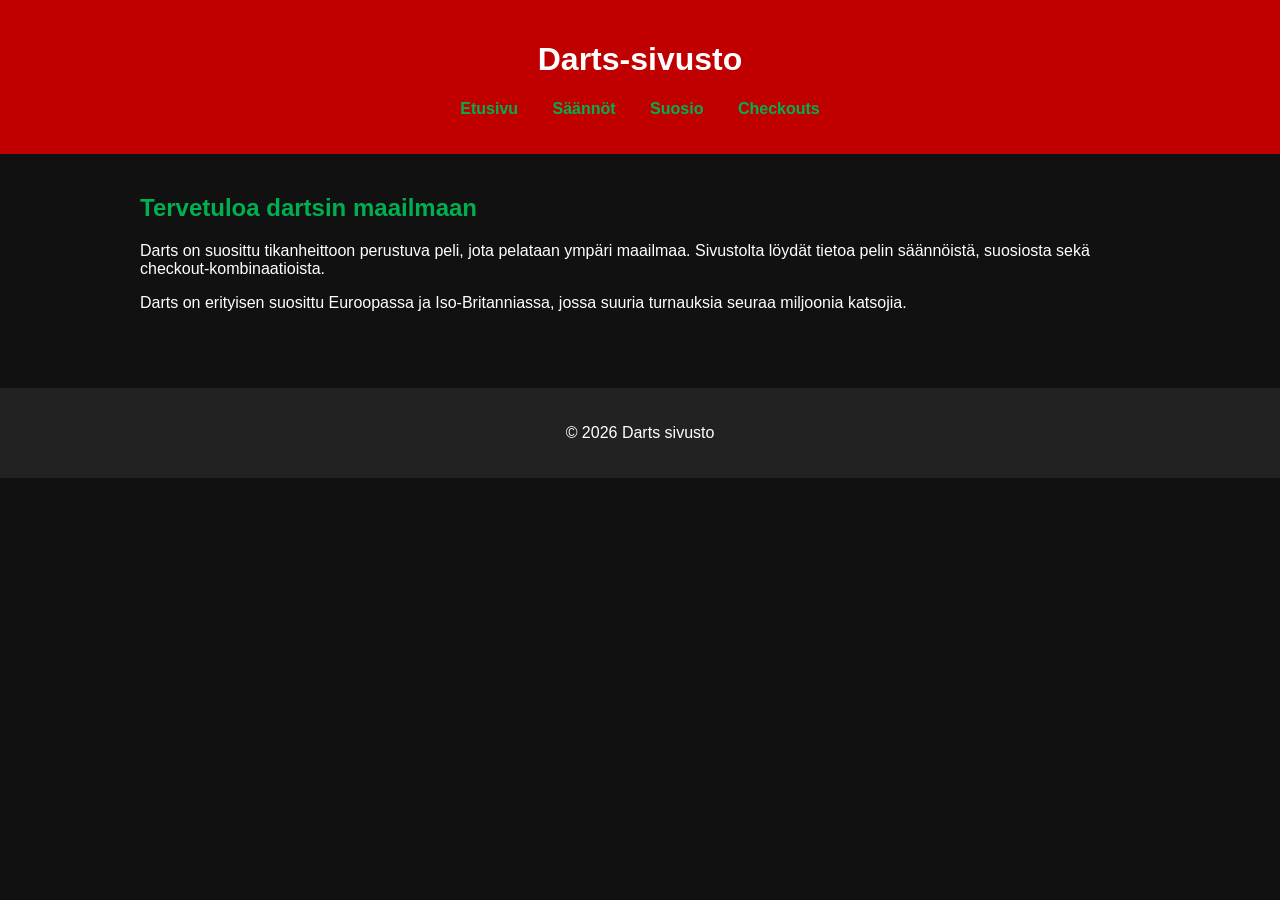
==== index.html @ c76c822b "Add files via upload" ====
<!DOCTYPE html>
<html lang="fi">
<head>
<meta charset="UTF-8">
<meta name="viewport" content="width=device-width, initial-scale=1.0">
<title>Darts - Etusivu</title>
<link rel="stylesheet" href="style.css">
</head>

<body>

<header>
<h1>Darts-sivusto</h1>

<nav>
<ul>
<li><a href="index.html">Etusivu</a></li>
<li><a href="rules.html">Säännöt</a></li>
<li><a href="popularity.html">Suosio</a></li>
<li><a href="checkouts.html">Checkouts</a></li>
</ul>
</nav>
</header>

<main>

<section class="hero">

<section>
<h2>Tervetuloa dartsin maailmaan</h2>

<p>
Darts on suosittu tikanheittoon perustuva peli, jota pelataan ympäri maailmaa.
Sivustolta löydät tietoa pelin säännöistä, suosiosta sekä checkout-kombinaatioista.
</p>

<p>
Darts on erityisen suosittu Euroopassa ja Iso-Britanniassa, jossa suuria turnauksia
seuraa miljoonia katsojia.
</p>

</section>

</main>

<footer>
<p>© 2026 Darts sivusto</p>
</footer>

</body>
</html>
---- style.css ----
body {
font-family: Arial, sans-serif;
margin: 0;
background-color: #111;
color: white;
}

header {
background-color: #c00000; /* punainen */
padding: 20px;
text-align: center;
}

nav ul {
list-style: none;
padding: 0;
}

nav li {
display: inline;
margin: 0 15px;
}

nav a {
color: #00b050; /* vihreä */
text-decoration: none;
font-weight: bold;
}

nav a:hover {
color: #7CFC00; /* kirkkaampi vihreä hover */
}

main {
padding: 20px;
max-width: 1000px;
margin: auto;
}

.hero {
width: 100%;
height: auto;
}

/* Otsikoihin darts vihreä */
h2, h3 {
color: #00b050;
}

/* Taulukko */

table {
width: 100%;
border-collapse: collapse;
margin-top: 20px;
font-size: 14px;
overflow-x: auto;
display: block;
}

th, td {
border: 1px solid white;
padding: 10px;
text-align: center;
}

th {
background-color: #c00000;
}

/* Hover taulukkoon */

tr:hover {
background-color: #003300; /* tumma vihreä */
}

footer {
text-align: center;
padding: 20px;
background-color: #222;
margin-top: 40px;
}

img {
max-width: 100%;
height: auto;
}

/* RESPONSIVE */

@media (max-width: 600px) {

nav li {
display: block;
margin: 10px 0;
}

}
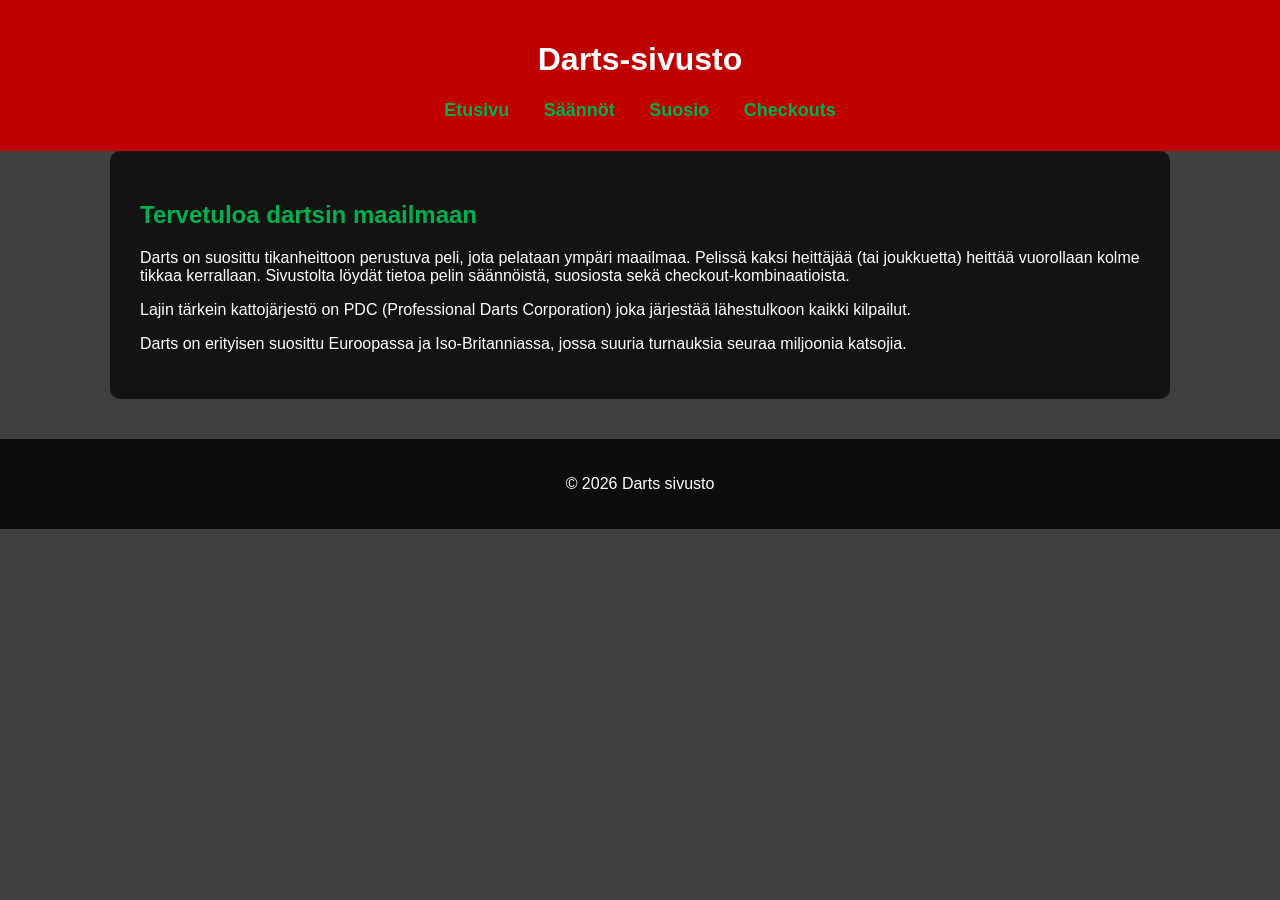
==== commit 8212ffe2: "Update index.html" ====
--- a/index.html
+++ b/index.html
@@ -31,7 +31,12 @@
 
 <p>
 Darts on suosittu tikanheittoon perustuva peli, jota pelataan ympäri maailmaa.
+Pelissä kaksi heittäjää (tai joukkuetta) heittää vuorollaan kolme tikkaa kerrallaan.
 Sivustolta löydät tietoa pelin säännöistä, suosiosta sekä checkout-kombinaatioista.
+</p>
+
+<p>
+Lajin tärkein kattojärjestö on PDC (Professional Darts Corporation) joka järjestää lähestulkoon kaikki kilpailut.
 </p>
 
 <p>
@@ -48,4 +53,5 @@
 </footer>
 
 </body>
-</html>+
+</html>
--- a/style.css
+++ b/style.css
@@ -1,61 +1,103 @@
+/* YLEISET ASETUKSET */
+
 body {
 font-family: Arial, sans-serif;
 margin: 0;
-background-color: #111;
 color: white;
+
+/* Darts-taulu taustalle */
+background-image: url("../images/dartboard.png");
+background-size: cover;
+background-position: center;
+background-attachment: fixed;
 }
 
+/* Tumma kerros jotta teksti näkyy paremmin */
+
+body::before {
+content: "";
+position: fixed;
+top: 0;
+left: 0;
+width: 100%;
+height: 100%;
+background: rgba(0,0,0,0.75);
+z-index: -1;
+}
+
+
+/* HEADER */
+
 header {
-background-color: #c00000; /* punainen */
+background-color: #c00000;
 padding: 20px;
 text-align: center;
 }
 
+/* NAVIGAATIO */
+
 nav ul {
 list-style: none;
 padding: 0;
+margin: 10px 0;
 }
 
 nav li {
-display: inline;
+display: inline-block;
 margin: 0 15px;
 }
 
 nav a {
-color: #00b050; /* vihreä */
+color: #00b050;
 text-decoration: none;
 font-weight: bold;
+font-size: 18px;
 }
 
 nav a:hover {
-color: #7CFC00; /* kirkkaampi vihreä hover */
+color: #7CFC00;
 }
 
+
+/* PÄÄSISÄLTÖ */
+
 main {
-padding: 20px;
 max-width: 1000px;
 margin: auto;
+padding: 30px;
+background-color: rgba(0,0,0,0.7);
+border-radius: 10px;
 }
 
-.hero {
-width: 100%;
-height: auto;
+
+/* OTSIKOT */
+
+h1 {
+color: white;
 }
 
-/* Otsikoihin darts vihreä */
 h2, h3 {
 color: #00b050;
 }
 
-/* Taulukko */
+
+/* KUVAT */
+
+img {
+max-width: 100%;
+height: auto;
+border-radius: 10px;
+margin-top: 15px;
+}
+
+
+/* TAULUKKO */
 
 table {
 width: 100%;
 border-collapse: collapse;
 margin-top: 20px;
-font-size: 14px;
-overflow-x: auto;
-display: block;
+font-size: 15px;
 }
 
 th, td {
@@ -68,31 +110,33 @@
 background-color: #c00000;
 }
 
-/* Hover taulukkoon */
+tr:hover {
+background-color: #003300;
+}
 
-tr:hover {
-background-color: #003300; /* tumma vihreä */
-}
+
+/* FOOTER */
 
 footer {
 text-align: center;
 padding: 20px;
-background-color: #222;
+background-color: rgba(0,0,0,0.8);
 margin-top: 40px;
 }
 
-img {
-max-width: 100%;
-height: auto;
-}
 
-/* RESPONSIVE */
+/* RESPONSIIVINEN */
 
-@media (max-width: 600px) {
+@media (max-width: 700px) {
 
 nav li {
 display: block;
 margin: 10px 0;
 }
 
-}+main {
+margin: 10px;
+padding: 20px;
+}
+
+}
